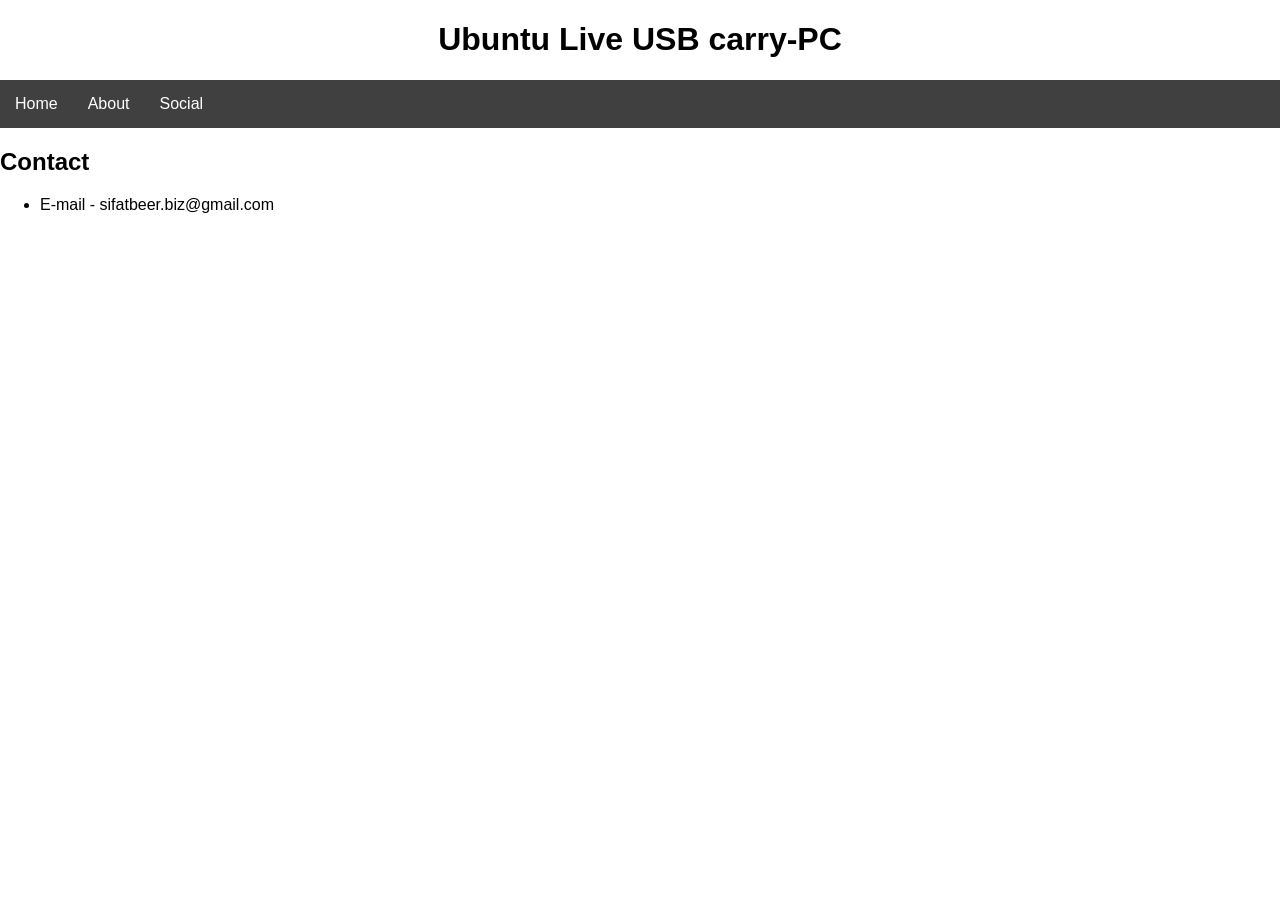
==== ct.html @ 65bf151c "Add files via upload" ====
<!DOCTYPE html>
<html lang="en">
<head>
    <meta name="viewport" content="width=device-width, initial-scale=1.0">
    <link rel="stylesheet" href="style.css">
    <meta charset="UTF-8">
    <title>Ubuntu Live USB carry-PC</title>
</head>
<body>
    <h1>Ubuntu Live USB carry-PC</h1>
    
    <navbar class="navbar">
    <ul>
            <li><a href="index.html">Home</a></li>
            <li><a href="Stuff.html">About</a></li>
            <li><a href="ct.html">Social</a></li>
    </ul>
    </navbar>
      
    <main>
        <h2>Contact</h2>
        <ul>
            <li>E-mail - sifatbeer.biz@gmail.com</li>
        </ul>
    </main>
</body>
</html>
---- style.css ----
body{
   margin: 0px;
   font-family: arial;
}

h1{
    text-align: center;
}
.navbar ul{
    list-style: none;
    background-color: hsl(0, 0%, 25%);
    padding: 0px;
    margin: 0px;
    overflow: hidden;
}
.navbar a{
    color: white;
    text-decoration: none;
    padding: 15px;
    display: block;
    text-align: center;
}
.navbar a:hover{
    background-color: hsl(0, 0%, 10%)
}
.navbar li{
    float: left;
}
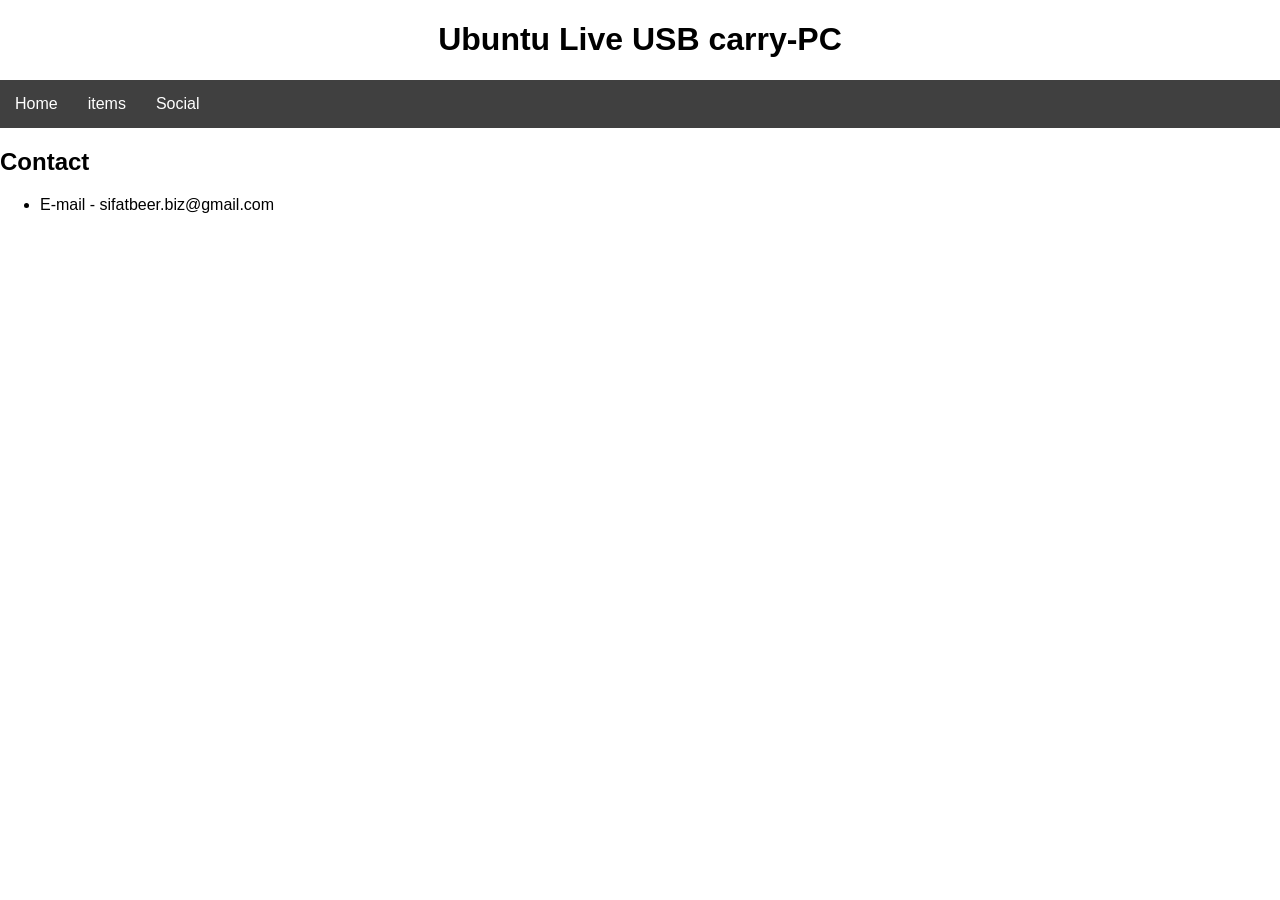
==== commit 92ba7149: "Update ct.html" ====
--- a/ct.html
+++ b/ct.html
@@ -12,7 +12,7 @@
     <navbar class="navbar">
     <ul>
             <li><a href="index.html">Home</a></li>
-            <li><a href="Stuff.html">About</a></li>
+            <li><a href="Stuff.html">items</a></li>
             <li><a href="ct.html">Social</a></li>
     </ul>
     </navbar>
